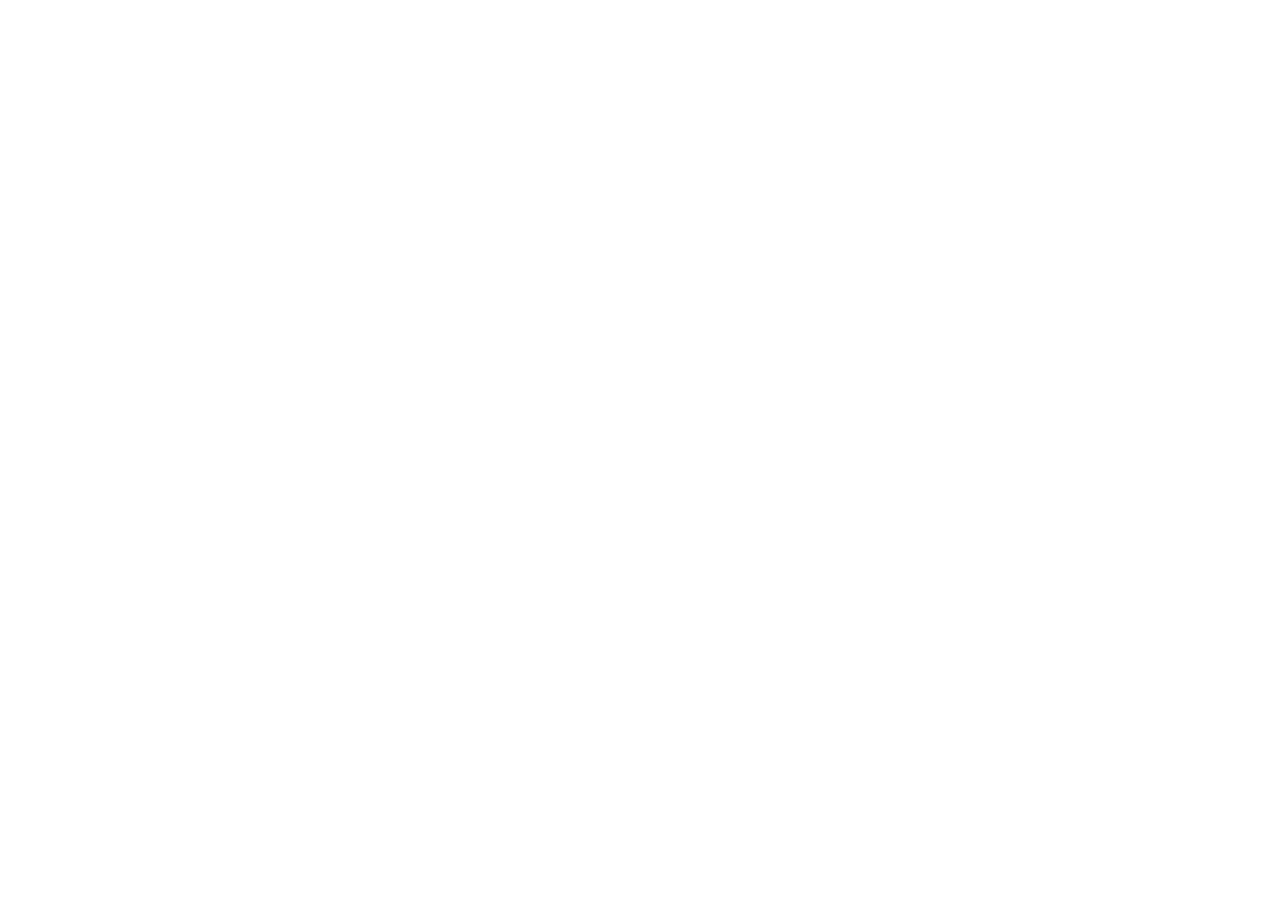
==== templates/admin/admin.html @ ad95f7e9 "Add native guest modes, account settings and shared photos" ====
<!DOCTYPE html>
<html lang="ko" id="pageTop">
<head>
  <meta charset="UTF-8">
  <meta name="viewport" content="width=device-width, initial-scale=1.0">
  <meta name="description" content="집아이 회원·문의·매물·정책 통합 관리자 페이지">
  <title>관리자 대시보드 | 집아이</title>
  <link rel="preconnect" href="https://fonts.googleapis.com">
  <link rel="preconnect" href="https://fonts.gstatic.com" crossorigin>
  <link href="https://fonts.googleapis.com/css2?family=IBM+Plex+Sans+KR:wght@500;600;700&family=Noto+Sans+KR:wght@400;500;600;700&display=swap" rel="stylesheet">
  <link rel="stylesheet" href="https://cdnjs.cloudflare.com/ajax/libs/font-awesome/6.7.2/css/all.min.css" integrity="sha512-Evv84Mr4kqVGRNSgIGL/F/aIDqQb7xQ2vcrdIwxfjThSH8CSR7PBEakCr51Ck+w+/U6swU2Im1vVX0SVk9ABhg==" crossorigin="anonymous" referrerpolicy="no-referrer">
  <link rel="stylesheet" href="../../static/css/header.css?v=20261001-mobile2">
  <link rel="stylesheet" href="../../static/css/footer.css?v=20261001-mobile2">
  <link rel="stylesheet" href="../../static/css/auth.css?v=20260916-10">
  <link rel="stylesheet" href="../../static/css/admin.css?v=20260930-1">
  <script src="../../static/js/auth.js?v=20261007-native1" defer></script>
  <script src="../../static/js/admin.js?v=20260930-1" defer></script>
  <link rel="stylesheet" href="/static/css/collection-history.css?v=20261007-1">
  <script src="/static/js/collection-history.js?v=20261007-1" defer></script>
</head>
<body class="has-zipai-footer">
       <div class="zipai-header"></div>

  

  <main class="admin-main">
    <div class="admin-container">
      <section class="admin-view admin-denied admin-panel" data-admin-view="denied" hidden>
        <i class="fa-solid fa-lock" aria-hidden="true"></i>
        <h1>관리자 권한이 필요합니다</h1>
        <p>관리자 페이지는 admin 아이디로 로그인한 경우에만 이용할 수 있습니다.</p>
        <button class="admin-switch" id="adminSwitchAccount" type="button">관리자 계정으로 로그인</button>
      </section>

      <div class="admin-view" data-admin-view="dashboard" hidden>
        <div class="admin-heading">
          <div><p class="admin-eyebrow">ZIPAI ADMIN</p><h1>관리자 대시보드</h1><p>회원·문의·매물·게시판·정책을 한곳에서 관리하세요.</p></div>
          <div class="admin-account"><span class="admin-role"><i class="fa-solid fa-user-tie" aria-hidden="true"></i>관리자</span><strong id="adminUserId"></strong><button class="admin-logout" id="adminLogout" type="button">로그아웃</button></div>
        </div>

        <nav class="admin-quick-nav" aria-label="관리 영역 바로가기">
          <a href="#adminCollectionSection">데이터 수집·반영 이력</a>
          <a href="#adminInquirySection"><i class="fa-regular fa-comments" aria-hidden="true"></i>문의</a>
          <a href="#adminVisitSection"><i class="fa-regular fa-calendar-check" aria-hidden="true"></i>방문 예약</a>
          <a href="#adminPropertySection"><i class="fa-regular fa-building" aria-hidden="true"></i>매물 검토</a>
          <a href="#adminPostSection"><i class="fa-regular fa-clipboard" aria-hidden="true"></i>게시글</a>
          <a href="#adminFinanceSection"><i class="fa-solid fa-coins" aria-hidden="true"></i>금융정책</a>
          <a href="#adminAuditSection"><i class="fa-solid fa-list-check" aria-hidden="true"></i>감사 로그</a>
        </nav>

        <section class="admin-panel" id="adminCollectionSection">
          <h2>항목별 데이터 수집·반영 이력</h2><p>아파트 실거래·매물·LH 공고·금융 정책을 구분해 확인합니다. 매물·실거래는 서버가 받은 반영 요청, 금융 정책은 검토 후보 수신을 기록합니다. PC의 수집 시작·실패는 현재 이력에 포함되지 않습니다. 시각은 각 기록 서버의 저장 기준입니다.</p>
          <div id="collectionHistoryTabs" aria-label="수집 항목 선택"></div><p id="collectionHistoryMessage" role="status"></p>
          <div id="collectionHistoryList" aria-live="polite"></div><div class="collection-history-controls"><button id="collectionHistoryRefresh" type="button">새로고침</button><button id="collectionHistoryPrev" type="button">이전</button><span id="collectionHistoryPage">1</span><button id="collectionHistoryNext" type="button">다음</button></div>
        </section>

        <section class="admin-stats" aria-label="문의 현황">
          <article class="admin-stat primary"><span>오늘 가입</span><strong><span id="adminNewMembers">0</span><em>명</em></strong></article>
          <article class="admin-stat"><span>신규 문의</span><strong><span id="adminNewInquiries">0</span><em>건</em></strong></article>
          <article class="admin-stat"><span>미답변 문의</span><strong><span id="adminUnanswered">0</span><em>건</em></strong></article>
          <article class="admin-stat success"><span>검토 대기 매물</span><strong><span id="adminPendingProperties">0</span><em>건</em></strong></article>
          <article class="admin-stat"><span>활성 회원</span><strong><span id="adminActiveMembers">0</span><em>명</em></strong></article>
          <article class="admin-stat"><span>방문 대기</span><strong><span id="adminPendingVisits">0</span><em>건</em></strong></article>
        </section>

        <section class="admin-panel admin-inquiry-panel" id="adminInquirySection">
          <div class="admin-toolbar">
            <input id="adminSearch" type="search" placeholder="제목, 이메일, 문의 내용 검색" aria-label="문의 검색">
            <select id="adminCategoryFilter" aria-label="문의 유형 필터"><option value="">모든 문의 유형</option><option>매물 이용</option><option>계약 안전</option><option>로그인·계정</option><option>서비스 오류</option><option>기타</option></select>
            <select id="adminStatusFilter" aria-label="처리 상태 필터"><option value="">모든 처리 상태</option><option value="received">접수</option><option value="in_progress">확인 중</option><option value="answered">답변 완료</option></select>
          </div>

          <div class="admin-workspace">
            <div class="admin-list-wrap">
              <div class="admin-list-heading"><h2>문의 목록</h2><span id="adminResultCount">0건</span></div>
              <div class="admin-empty" id="adminEmpty"><i class="fa-regular fa-circle-check" aria-hidden="true"></i><strong>현재 접수된 문의가 없습니다.</strong><span>새 문의가 등록되면 이곳에서 확인할 수 있습니다.</span></div>
              <div class="admin-list" id="adminInquiryList" hidden></div>
              <div class="admin-pagination"><button id="adminInquiryPrev" type="button">이전</button><span id="adminInquiryPage">1 / 1</span><button id="adminInquiryNext" type="button">다음</button></div>
            </div>

            <aside class="admin-detail">
              <div class="admin-detail-empty" id="adminDetailEmpty"><div><i class="fa-regular fa-message" aria-hidden="true"></i>왼쪽 목록에서 문의를 선택하세요.</div></div>
              <div class="admin-detail-content" id="adminDetailContent" hidden>
                <div class="admin-detail-meta"><span id="adminDetailCategory"></span><time id="adminDetailDate"></time></div>
                <h2 id="adminDetailTitle"></h2>
                <p class="admin-detail-email" id="adminDetailEmail"></p>
                <div class="admin-detail-message" id="adminDetailMessage"></div>
                <label class="admin-reply-control">답변 내용<textarea id="adminReplyMessage" maxlength="1500" placeholder="고객에게 전달할 답변을 입력하세요."></textarea></label>
                <label class="admin-status-control">처리 상태<select id="adminDetailStatus"><option value="received">접수</option><option value="in_progress">확인 중</option><option value="answered">답변 완료</option></select></label>
                <div class="admin-detail-actions">
                  <button class="admin-save" id="adminSaveStatus" type="button">상태 저장</button>
                  <button class="admin-reply-save" id="adminSaveReply" type="button">답변 저장 및 완료</button>
                  <button class="admin-delete" id="adminDeleteInquiry" type="button">삭제</button>
                </div>
              </div>
            </aside>
          </div>
        </section>

        <section class="admin-panel admin-collapsible" id="adminVisitSection">
          <div class="admin-list-heading"><h2>방문 예약 관리</h2><div class="admin-heading-tools"><span id="adminVisitCount">0건</span><button class="admin-collapse-button" type="button" data-collapse-target="adminVisitBody" aria-expanded="false">펼치기</button></div></div>
          <div id="adminVisitBody" hidden>
            <p class="admin-visit-policy">실제 서비스에서는 매물담당자(매물등록자 혹은 담당공인중개사)가 방문가능여부 및 일정을 확인합니다.</p>
            <div class="admin-section-filter"><select id="adminVisitStatus" aria-label="방문 상태 필터"><option value="">전체</option><option value="pending">승인 대기</option><option value="reschedule_requested">일정 변경 대기</option><option value="approved">예약 확정</option><option value="rejected">거절</option><option value="completed">방문 완료</option><option value="no_show">노쇼</option><option value="cancelled_by_user">사용자 취소</option><option value="cancelled_by_admin">관리자 취소</option></select></div>
            <div class="admin-list" id="adminVisitList"></div>
          </div>
        </section>

        <section class="admin-panel admin-collapsible" id="adminPropertySection">
          <div class="admin-list-heading"><h2>매물 검토</h2><div class="admin-heading-tools"><span id="adminPropertyCount">0건</span><button class="admin-collapse-button" type="button" data-collapse-target="adminPropertyBody" aria-expanded="false">펼치기</button></div></div>
          <div id="adminPropertyBody" hidden><div class="admin-list" id="adminPropertyList"></div></div>
        </section>

        <section class="admin-panel admin-collapsible" id="adminPostSection">
          <div class="admin-list-heading"><h2>게시글 관리</h2><div class="admin-heading-tools"><span id="adminPostCount">0건</span><button class="admin-collapse-button" type="button" data-collapse-target="adminPostBody" aria-expanded="false">펼치기</button></div></div>
          <div id="adminPostBody" hidden><div class="admin-toolbar admin-toolbar-single"><input id="adminPostSearch" type="search" placeholder="게시글 제목 또는 작성자 검색"></div>
          <div class="admin-list" id="adminPostList"></div></div>
        </section>
        <section class="admin-panel admin-collapsible" id="adminFinanceSection">
          <div class="admin-list-heading"><h2>금융정책 변경 검토</h2><div class="admin-heading-tools"><span id="adminFinanceCount">0건</span><button class="admin-collapse-button" type="button" data-collapse-target="adminFinanceBody" aria-expanded="false">펼치기</button></div></div>
          <div id="adminFinanceBody" hidden><div class="admin-finance-updates" id="adminFinanceUpdates">변경 후보를 확인하는 중입니다.</div></div>
        </section>
        <section class="admin-panel admin-collapsible" id="adminAuditSection">
          <div class="admin-list-heading"><h2>관리자 감사 로그</h2><div class="admin-heading-tools"><span id="adminAuditCount">0건</span><button class="admin-collapse-button" type="button" data-collapse-target="adminAuditBody" aria-expanded="false">펼치기</button></div></div>
          <div id="adminAuditBody" hidden><div class="admin-list" id="adminAuditList"></div></div>
        </section>
      </div>
    </div>
  </main>

  <div class="admin-toast" id="adminToast" role="status" aria-live="polite"></div>

  <footer class="zipai-footer"></footer>
  <script src="../../static/js/common-layout.js?v=20260916-10" defer></script>
</body>
</html>
---- static/css/collection-history.css ----
#collectionHistoryTabs,.collection-history-controls{display:flex;gap:10px;flex-wrap:wrap;align-items:center;margin:12px 0}#collectionHistoryTabs button,.collection-history-controls button{padding:10px 14px;border:1px solid #b6c4d4;border-radius:7px;background:white;color:#16344f;cursor:pointer}#collectionHistoryTabs button[aria-pressed=true]{background:#1d4ed8;color:white}.collection-history-card{padding:16px;border:1px solid #d8e1eb;border-radius:10px;margin:10px 0;overflow-wrap:anywhere}.collection-history-card p{margin:8px 0}.collection-history-controls button:disabled{opacity:.4;cursor:default}
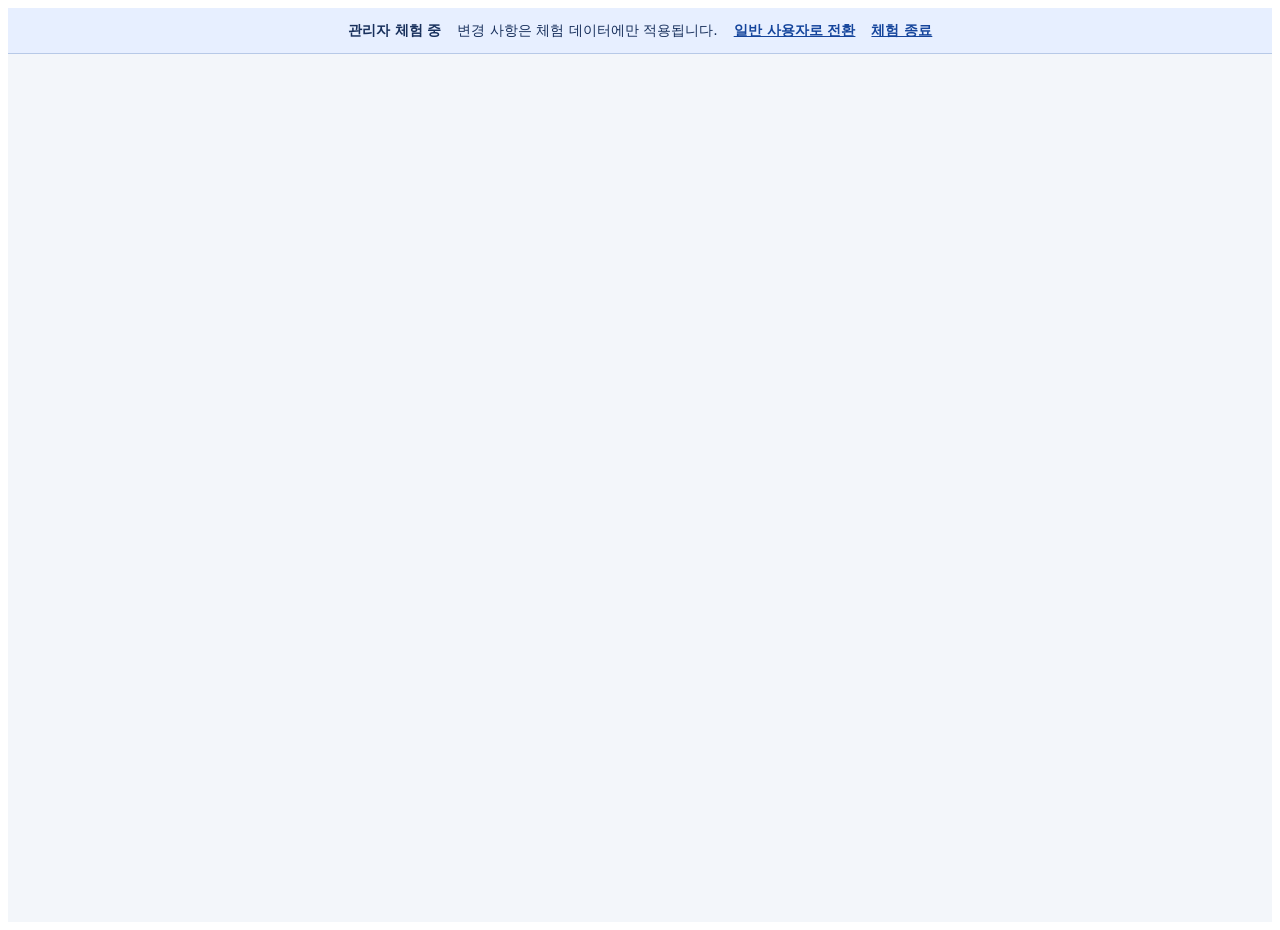
==== commit adc620d8: "Improve admin navigation and demo mode layout" ====
--- a/templates/admin/admin.html
+++ b/templates/admin/admin.html
@@ -9,16 +9,23 @@
   <link rel="preconnect" href="https://fonts.gstatic.com" crossorigin>
   <link href="https://fonts.googleapis.com/css2?family=IBM+Plex+Sans+KR:wght@500;600;700&family=Noto+Sans+KR:wght@400;500;600;700&display=swap" rel="stylesheet">
   <link rel="stylesheet" href="https://cdnjs.cloudflare.com/ajax/libs/font-awesome/6.7.2/css/all.min.css" integrity="sha512-Evv84Mr4kqVGRNSgIGL/F/aIDqQb7xQ2vcrdIwxfjThSH8CSR7PBEakCr51Ck+w+/U6swU2Im1vVX0SVk9ABhg==" crossorigin="anonymous" referrerpolicy="no-referrer">
-  <link rel="stylesheet" href="../../static/css/header.css?v=20261001-mobile2">
-  <link rel="stylesheet" href="../../static/css/footer.css?v=20261001-mobile2">
-  <link rel="stylesheet" href="../../static/css/auth.css?v=20260916-10">
-  <link rel="stylesheet" href="../../static/css/admin.css?v=20260930-1">
-  <script src="../../static/js/auth.js?v=20261007-native1" defer></script>
-  <script src="../../static/js/admin.js?v=20260930-1" defer></script>
+  <link rel="stylesheet" href="/static/css/header.css?v=20261001-mobile2">
+  <link rel="stylesheet" href="/static/css/footer.css?v=20261001-mobile2">
+  <link rel="stylesheet" href="/static/css/auth.css?v=20260916-10">
+  <link rel="stylesheet" href="/static/css/admin.css?v=20261007-layout2">
+  <script src="/static/js/auth.js?v=20261007-native1" defer></script>
+  <script src="/static/js/admin.js?v=20260930-1" defer></script>
   <link rel="stylesheet" href="/static/css/collection-history.css?v=20261007-1">
   <script src="/static/js/collection-history.js?v=20261007-1" defer></script>
+  <link rel="stylesheet" href="/static/css/native-demo.css?v=20261007-native1">
+  <link rel="stylesheet" href="/static/css/admin-layout.css?v=20261007-layout2">
+  <script src="/static/js/admin-layout.js?v=20261007-layout2" defer></script>
 </head>
 <body class="has-zipai-footer">
+  <aside id="zipaiDemoBanner" aria-label="체험 모드" th:if="${session.ZIPAI_NATIVE_DEMO_MODE == 'admin'}">
+    <strong>관리자 체험 중</strong><span>변경 사항은 체험 데이터에만 적용됩니다.</span>
+    <a href="/demo/start?mode=user">일반 사용자로 전환</a><a href="/demo/end">체험 종료</a>
+  </aside>
        <div class="zipai-header"></div>
 
   
@@ -28,7 +35,7 @@
       <section class="admin-view admin-denied admin-panel" data-admin-view="denied" hidden>
         <i class="fa-solid fa-lock" aria-hidden="true"></i>
         <h1>관리자 권한이 필요합니다</h1>
-        <p>관리자 페이지는 admin 아이디로 로그인한 경우에만 이용할 수 있습니다.</p>
+        <p>관리자 권한이 있는 계정으로 로그인해 주세요.</p>
         <button class="admin-switch" id="adminSwitchAccount" type="button">관리자 계정으로 로그인</button>
       </section>
 
@@ -39,7 +46,7 @@
         </div>
 
         <nav class="admin-quick-nav" aria-label="관리 영역 바로가기">
-          <a href="#adminCollectionSection">데이터 수집·반영 이력</a>
+          <a href="#adminCollectionSection"><i class="fa-solid fa-database" aria-hidden="true"></i>수집·반영 이력</a>
           <a href="#adminInquirySection"><i class="fa-regular fa-comments" aria-hidden="true"></i>문의</a>
           <a href="#adminVisitSection"><i class="fa-regular fa-calendar-check" aria-hidden="true"></i>방문 예약</a>
           <a href="#adminPropertySection"><i class="fa-regular fa-building" aria-hidden="true"></i>매물 검토</a>
@@ -131,6 +138,6 @@
   <div class="admin-toast" id="adminToast" role="status" aria-live="polite"></div>
 
   <footer class="zipai-footer"></footer>
-  <script src="../../static/js/common-layout.js?v=20260916-10" defer></script>
+  <script src="/static/js/common-layout.js?v=20260916-10" defer></script>
 </body>
 </html>
--- a/static/css/native-demo.css
+++ b/static/css/native-demo.css
@@ -0,0 +1 @@
+#zipaiDemoBanner{position:relative;z-index:1000;display:flex;align-items:center;justify-content:center;gap:16px;flex-wrap:wrap;padding:12px 20px;background:#e7efff;color:#18305c;font:14px/1.5 system-ui,sans-serif;border-bottom:1px solid #b7c9e7}#zipaiDemoBanner a{color:#15459c;font-weight:700;text-decoration:underline}#zipaiDemoBanner a:focus-visible{outline:3px solid #225ed0;outline-offset:3px}@media(max-width:650px){#zipaiDemoBanner{gap:8px;font-size:12px}#zipaiDemoBanner span{flex-basis:100%;text-align:center}}
--- a/static/css/admin-layout.css
+++ b/static/css/admin-layout.css
@@ -0,0 +1,22 @@
+.admin-main{padding:36px 24px 72px;background:#f3f6fa;min-height:760px}
+.admin-container{width:min(1280px,100%);margin:auto}
+.admin-heading{display:flex;justify-content:space-between;align-items:center;gap:24px;margin-bottom:24px}
+.admin-heading h1{font-size:30px;line-height:1.4;margin:0;color:#18345a}
+.admin-heading p:last-child{line-height:1.7;margin:8px 0 0}
+.admin-account{display:flex;align-items:center;flex-wrap:wrap;gap:10px;padding:10px 12px;border:1px solid #dfe6ef;border-radius:12px;background:#fff}
+.admin-role{display:inline-flex;align-items:center;gap:7px}
+.admin-quick-nav{display:grid;grid-template-columns:repeat(7,minmax(0,1fr));gap:8px;position:sticky;top:8px;z-index:20;margin:0 0 24px;padding:10px;border:1px solid #dfe6ef;border-radius:14px;background:#fff;box-shadow:0 4px 16px #18345a0a}
+.admin-quick-nav a{display:flex;align-items:center;justify-content:center;gap:8px;min-height:46px;padding:8px 10px;border:1px solid transparent;border-radius:10px;font-size:13px;font-weight:700;line-height:1.5;color:#53647b;text-align:center;text-decoration:none;box-sizing:border-box}
+.admin-quick-nav a:hover{background:#f0f5fc;color:#1d4ed8}
+.admin-quick-nav a[aria-current=location]{background:#eaf1ff;border-color:#bfd2fa;color:#1744a0}
+.admin-quick-nav a:focus-visible{outline:3px solid #2563eb;outline-offset:2px}
+.admin-quick-nav i{flex-shrink:0;width:16px;text-align:center}
+#adminCollectionSection{padding:24px;margin-bottom:24px;scroll-margin-top:90px}
+#adminCollectionSection h2{margin:0 0 10px;font-size:21px;line-height:1.5;color:#18345a}
+#adminCollectionSection>p{margin:0 0 18px;max-width:960px;font-size:13px;line-height:1.8;color:#62718a}
+#collectionHistoryTabs{gap:8px;margin:16px 0}
+#collectionHistoryTabs button{font-weight:600;border-radius:9px}
+.admin-panel{background:#fff;border:1px solid #dfe6ef;border-radius:16px}
+.admin-panel[id]{scroll-margin-top:90px}
+@media(max-width:1100px){.admin-quick-nav{grid-template-columns:repeat(4,minmax(0,1fr))}}
+@media(max-width:700px){.admin-main{padding:24px 14px 48px}.admin-heading{align-items:flex-start;flex-direction:column;gap:16px}.admin-heading h1{font-size:25px}.admin-quick-nav{position:static;grid-template-columns:repeat(2,minmax(0,1fr));padding:8px;gap:6px}.admin-quick-nav a{justify-content:flex-start;font-size:12px}#adminCollectionSection{padding:18px}#adminCollectionSection h2{font-size:19px}}
